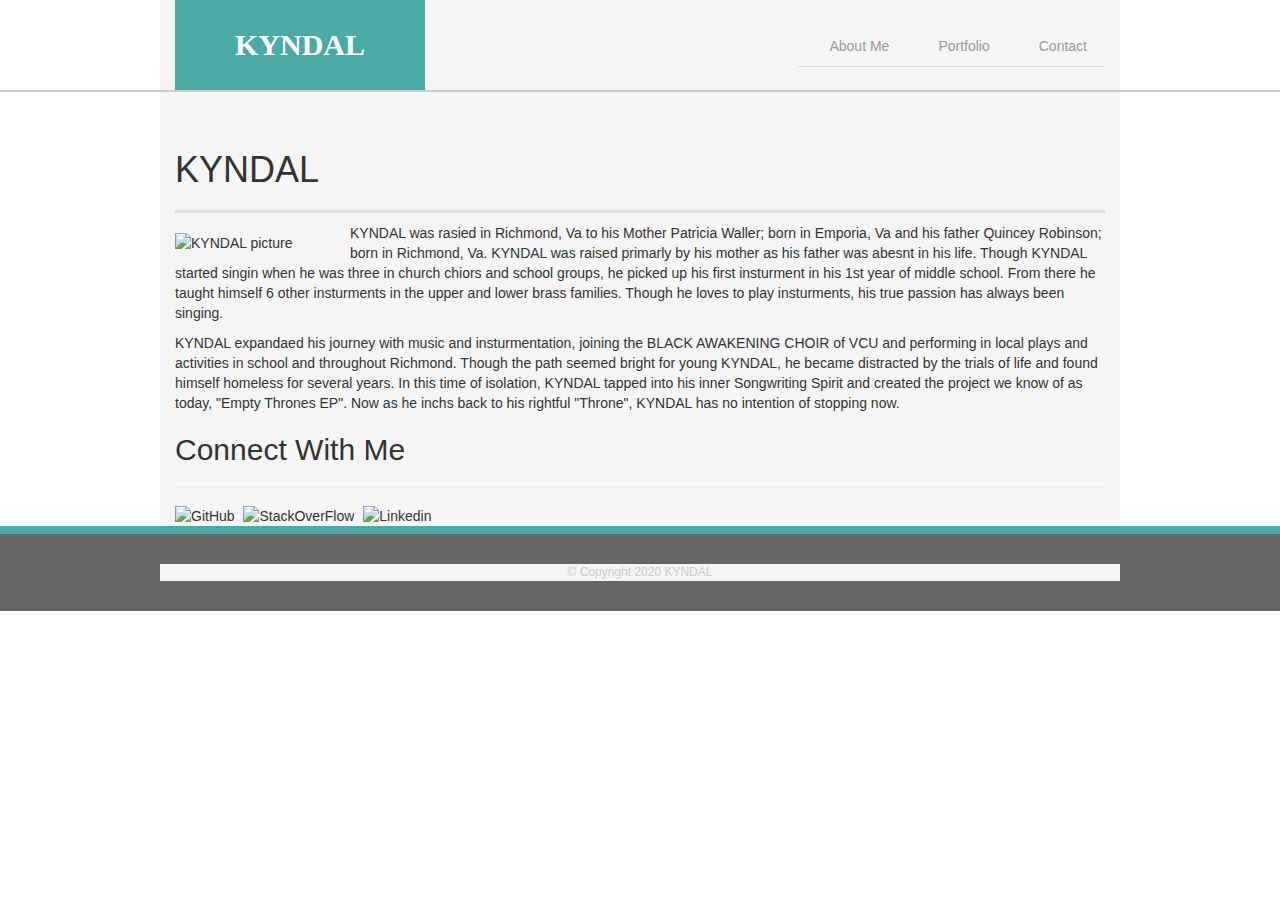
==== index.html @ db289b09 "changes" ====
<!DOCTYPE html>
<html lang="en">

<head>
    <meta charset="UTF-8">
    <meta name="viewport" content="width=device-width, initial-scale=1.0">
    <title>KYNDAL</title>
    <link rel="stylesheet" type="text/css" href="assets/css/reset.css">
    <link rel="stylesheet" type="text/css" href="assets/css/style.css">
    <!-- I used JavaScript due to menu list, it does not work when resize the page. the navigation bar it gives you bar only.
  To get the list of menu we need JavaScript. -->
  <!-- FontAwesome Javascript -->
  <script src="https://use.fontawesome.com/975495775e.js"></script>

  <!-- Bootstrap core JavaScript -->
  <script src="http://code.jquery.com/jquery-3.3.1.slim.min.js"
    integrity="sha256-3edrmyuQ0w65f8gfBsqowzjJe2iM6n0nKciPUp8y+7E=" crossorigin="anonymous"></script>
  <script src="https://maxcdn.bootstrapcdn.com/bootstrap/3.3.7/js/bootstrap.min.js"
    integrity="sha384-Tc5IQib027qvyjSMfHjOMaLkfuWVxZxUPnCJA7l2mCWNIpG9mGCD8wGNIcPD7Txa"
    crossorigin="anonymous"></script>

  <!-- Bootstrap core CSS -->
  <link rel="stylesheet" href="https://maxcdn.bootstrapcdn.com/bootstrap/3.3.7/css/bootstrap.min.css"
    integrity="sha384-BVYiiSIFeK1dGmJRAkycuHAHRg32OmUcww7on3RYdg4Va+PmSTsz/K68vbdEjh4u" crossorigin="anonymous">

  <!-- Custom CSS -->
  <link rel="stylesheet" href="assets/Css/style.css">

  <link href="https://fonts.googleapis.com/css?family=Playfair+Display:600|Raleway:300,400,600" rel="stylesheet">
</head>

<body>
    <header id="masterhead">
        <div class="container">
            <a href="Homework1.html" id="logo">
                KYNDAL</a>
            <nav>
                <ul class="nav nav-tabs" id="myTab" role="tablist">
                    <li class="nav-item">
                      <a class="nav-link active" id="home-tab" data-toggle="tab" href="#index.html" role="tab" aria-controls="home" aria-selected="true">About Me</a>
                    </li>
                    <li class="nav-item">
                      <a class="nav-link" id="profile-tab" data-toggle="tab" href="#portfolio.html" role="tab" aria-controls="profile" aria-selected="false">Portfolio</a>
                    </li>
                    <li class="nav-item">
                      <a class="nav-link" id="contact-tab" data-toggle="tab" href="#contact.html" role="tab" aria-controls="contact" aria-selected="false">Contact</a>
                    </li>
                  </ul>
                  <div class="tab-content" id="myTabContent">
                    <div class="tab-pane fade show active" id="home-tab" role="tabpanel" aria-labelledby="home-tab">...</div>
                    <div class="tab-pane fade" id="profile-tab" role="tabpanel" aria-labelledby="profile-tab">...</div>
                    <div class="tab-pane fade" id="contact-tab" role="tabpanel" aria-labelledby="contact-tab">...</div>
                  </div>
            </nav>
        </div>
    </header>
    <div id="main-container" class="container">
        <section class="main-container">
            <h1>KYNDAL</h1>

            <img src="assets/img/Copy of 3.JPG" class="auth-image"
                alt="KYNDAL picture">

            <p>
                KYNDAL was rasied in Richmond, Va to his Mother Patricia Waller; born in Emporia, Va and his father
                Quincey
                Robinson; born in Richmond, Va. KYNDAL was raised primarly by his mother as his father was abesnt in his
                life. Though KYNDAL started singin when he was three in church chiors and school groups, he picked up
                his
                first insturment in his 1st year of middle school. From there he taught himself 6 other insturments in
                the
                upper and lower brass families. Though he loves to play insturments, his true passion has always been
                singing.
            </p>

            <p>
                KYNDAL expandaed his journey with music and insturmentation, joining the BLACK AWAKENING CHOIR of VCU
                and
                performing in local plays and activities in school and throughout Richmond. Though the path seemed
                bright
                for young KYNDAL, he became distracted by the trials of life and found himself homeless for several
                years.
                In this time of isolation, KYNDAL tapped into his inner Songwriting Spirit and created the project we
                know
                of as today, "Empty Thrones EP". Now as he inchs back to his rightful "Throne", KYNDAL has no intention
                of
                stopping now.
            </p>
        </section>
        <section>

        </section class="sidebar">
        <div id="connect">
            <h2>Connect With Me</h2>

            <img src="https://cdn0.iconfinder.com/data/icons/octicons/1024/mark-github-512.png" class="social"
                alt="GitHub">
            <img src="https://cdn1.iconfinder.com/data/icons/picons-social/57/stackoverflow_rounded-512.png"
                class="social" alt="StackOverFlow">
            <img src="https://cdn1.iconfinder.com/data/icons/logotypes/32/square-linkedin-512.png" class="social"
                alt="Linkedin">

        </div>
        </section>
    </div>
    <footer>
        <div class="container">
            &copy; Copyright 2020 KYNDAL
        </div>
    </footer>
</body>

</html>
---- assets/css/style.css ----
/* Makes width and height easier to adjust */
* {
    box-sizing: border-box;
}

/* overflow: auto lets the container stretch to
accommodate the content */
body {
    background: url('file:///Users/kendallh2/Downloads/concrete_seamless/concrete_seamless.png');
    font-size: 18px;
    line-height: 34px;
    font-family: Arial, Helvetica, sans-serif;
    color: #777777;
    
}

.container {
    width: 100%;
    max-width: 960px;
    margin: 0 auto;
    clear: both;
    background-color: whitesmoke;
}

h1, h2, h3, p {
    margin-bottom: 20px;
}
p:last-child {
    margin-bottom: 0;
}

h1, h2, h3 {
    font-family: Georgia, 'Times New Roman', Times, serif;
    font-weight: 700;
    color: #4aaaa5;
}

h1 {
    font-size: 30px;
    line-height: 49px;
    border-bottom: 3px solid #dddddd;
    padding-bottom: 20px;
}

h2, h3 {
    font-size: 22px;
}

#masterhead {
    background: #ffffff;
    margin: 0 0 30px;
    z-index: 99;
    color: #ffffff;
    overflow: auto;
    border-bottom: 2px solid #cccccc;
    position: fixed;
    width: 100%;
}

#logo {
    width: 250px;
    height: 90px;
    background: #4aaaa5;
    float: left;
    font-family: Georgia, 'Times New Roman', Times, serif;
    text-align: center;
    line-height: 90px;
    color: #ffffff;
    font-weight: 700;
    font-size: 30px;
    text-decoration: none;
}

nav {
    float: right;
    margin-top: 25px;
}

nav a {
    color: #999999;
    text-decoration: none;
    margin-left: 15px;
    display: inline-block;
    border-left: 1px solid #efefef;
    padding-left: 15px;
    line-height: 18px;
}

nav a:first-child {
    border-left: 0 none;
}

/*main*/
#main-container {
    padding-top: 130px;
}

.main-section {
    background: #ffffff;
    padding: 30px;
    margin: 0 0 40px 0;
    width: 100%;
    max-width: 650px;
    float: left;
    border: 1px solid #dddddd;
}

.auth-image {
    width: 150px;
    height: auto;
    margin-top: 10px;
    float: left;
    margin-right: 25px;
}

/*sidebar*/
.sidebar {
    background: #ffffff;
    padding: 30px;
    width: 100%;
    max-width: 200px;
    float: right;
    border: 1px solid #dddddd;
    margin-bottom: 20px;
}

h3, sidebar, h2 {
    border-bottom: 2px solid #eee;
    padding-bottom: 20px;
    margin-bottom: 15px;
    line-height: 22px;
}

.social {
    width: 62px;
    height: 62px;
    margin-top: 8px;
    margin-right: 5px;
}

.social:last-child {
    margin-right: 0;
}

/*footer*/
footer {
    background: #666666;
    color: #ffffff;
    padding: 30px 0;
    color: both;
    border-top: 8px solid #4aaaa5;
    color: #cccccc;
    font-size: 12px;
    text-align: center;
}
/*portfolio*/
.work {
    width: 274px;
    overflow: auto;
    position: relative;
    float: left;
    margin: 20px 0 25px;
    background-color: #4aaaa5;
}
.work:nth-child(even) {
    margin-right: 40px;
}

.work img{
    width: 100%;
    border: 0 none;
    opacity: .8;

}
.work h3 {
    border-bottom: 0;
    background: #4aaaa5;
    color: #ffffff;
    text-align: center;
    position: absolute;
    bottom: 20px;
    padding: 15px;
    width: 100%;
    line-height: 30px;
    margin-bottom: 0;
    font-weight: 300;
}

/*contact*/

#contact-form ul {
    margin-bottom: 20px;
}

#contact-form li {
    margin-bottom: 10px;
}

label,
input [type = text]
input [type = email],
textarea {
    display: block;
    width: 100%;
}

input [type = text]
input [type = email],
textarea{
    height: 35px;
    border: 1px solid #dddddd;
    padding: 0 10px;
    font-size: 14px;
}

textarea {
    height: 200px;
}

input [type = submit] {
    background: #4aaaa5;
    border: 0 none;
    color: #ffffff;
    font-size: 18px;
    padding: 10px 30px;
    cursor: pointer;
    }

@media only screen and (max-width: 980px) {
    .container {
        padding: 0 20px;
        max-width: 760px;
    }
    #main-container {
        padding-top: 130px;
    }
    .main-section {
        max-width: 420px;
    }
    .work {
        width: 100%;
    }
    .auth-image {
        width: 100%;
        margin-bottom: 20px;
    }
}

@media only screen and (max-width: 760px) {
    .main-section, .sidebar {
        max-width: 100%;
    }

    #main-container {
        overflow: auto;
    }
    .sidebar {
        margin-bottom: 20px;
    }
    .work {
        width: 47%;
        margin-bottom: 10px;
    }
    .work:nth-child(even) {
        margin-right: 0;
    }
    .work:nth-child(odd) {
        float: right;
    }
    .auth-image {
        width: 50%;
    }
}

@media only screen and (max-width: 640px) {
    #masthead {
        position: static;
        margin-bottom: 20px;
    }
    header.container {
        padding: 0;
    }
    #main-container {
        padding-top: 0;
    }
    #logo, .work, .auth-image {
        width: 100%;
    }
    nav {
        text-align: center;
        width: 100%;
        margin: 15px 0;
    }
    nav a {
        width: 30%;
        padding-left: 0;
        margin-left: 0;
    }
}
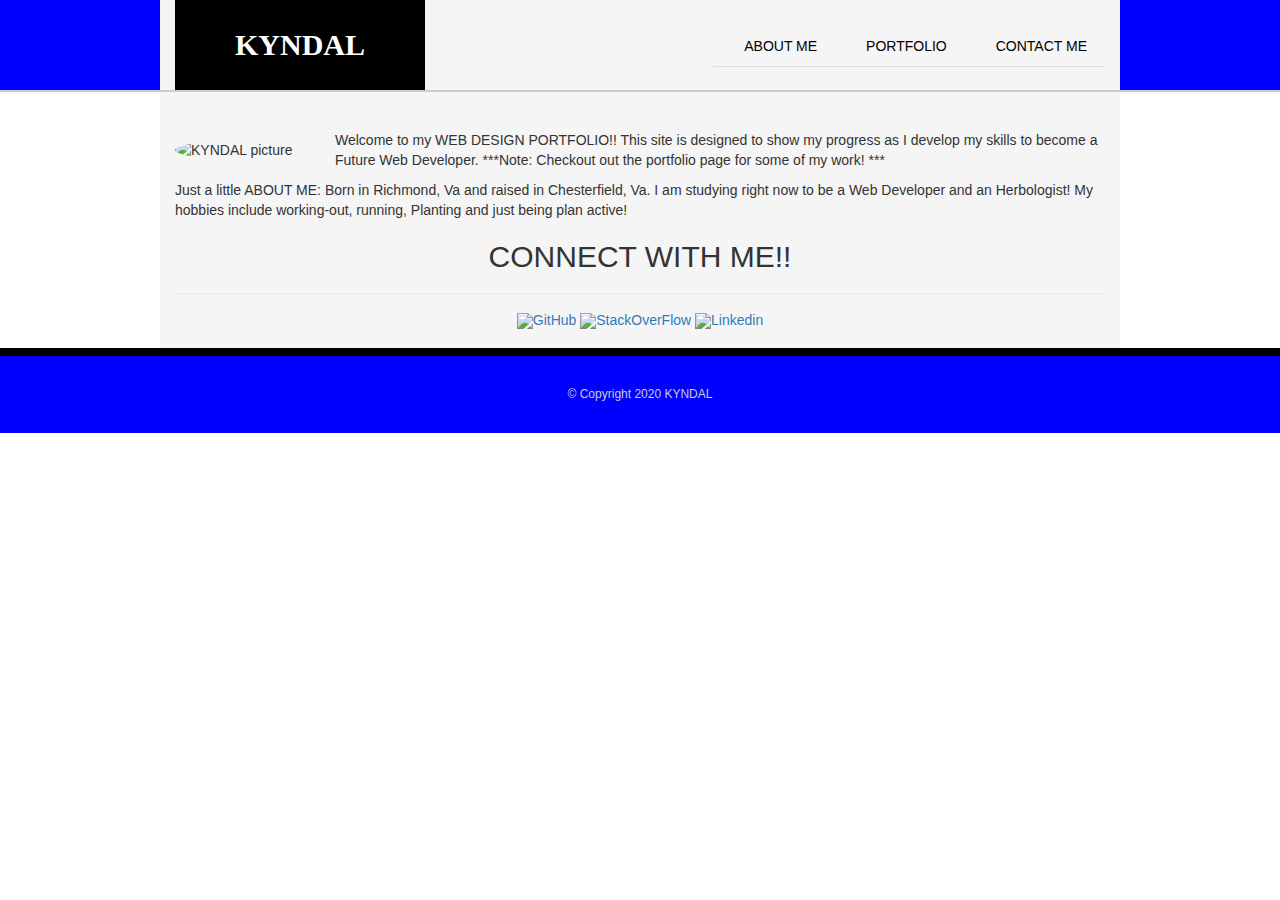
==== commit 206de137: "changes" ====
--- a/index.html
+++ b/index.html
@@ -2,12 +2,12 @@
 <html lang="en">
 
 <head>
-    <meta charset="UTF-8">
-    <meta name="viewport" content="width=device-width, initial-scale=1.0">
-    <title>KYNDAL</title>
-    <link rel="stylesheet" type="text/css" href="assets/css/reset.css">
-    <link rel="stylesheet" type="text/css" href="assets/css/style.css">
-    <!-- I used JavaScript due to menu list, it does not work when resize the page. the navigation bar it gives you bar only.
+  <meta charset="UTF-8">
+  <meta name="viewport" content="width=device-width, initial-scale=1.0">
+  <title>KYNDAL</title>
+  <link rel="stylesheet" type="text/css" href="assets/css/reset.css">
+  <link rel="stylesheet" type="text/css" href="assets/css/style.css">
+  <!-- I used JavaScript due to menu list, it does not work when resize the page. the navigation bar it gives you bar only.
   To get the list of menu we need JavaScript. -->
   <!-- FontAwesome Javascript -->
   <script src="https://use.fontawesome.com/975495775e.js"></script>
@@ -27,87 +27,67 @@
   <link rel="stylesheet" href="assets/Css/style.css">
 
   <link href="https://fonts.googleapis.com/css?family=Playfair+Display:600|Raleway:300,400,600" rel="stylesheet">
+  <link rel="icon" type="image/gif" href="assets/Img/Copy of 3.JPG" />
 </head>
 
 <body>
-    <header id="masterhead">
-        <div class="container">
-            <a href="Homework1.html" id="logo">
-                KYNDAL</a>
-            <nav>
-                <ul class="nav nav-tabs" id="myTab" role="tablist">
-                    <li class="nav-item">
-                      <a class="nav-link active" id="home-tab" data-toggle="tab" href="#index.html" role="tab" aria-controls="home" aria-selected="true">About Me</a>
-                    </li>
-                    <li class="nav-item">
-                      <a class="nav-link" id="profile-tab" data-toggle="tab" href="#portfolio.html" role="tab" aria-controls="profile" aria-selected="false">Portfolio</a>
-                    </li>
-                    <li class="nav-item">
-                      <a class="nav-link" id="contact-tab" data-toggle="tab" href="#contact.html" role="tab" aria-controls="contact" aria-selected="false">Contact</a>
-                    </li>
-                  </ul>
-                  <div class="tab-content" id="myTabContent">
-                    <div class="tab-pane fade show active" id="home-tab" role="tabpanel" aria-labelledby="home-tab">...</div>
-                    <div class="tab-pane fade" id="profile-tab" role="tabpanel" aria-labelledby="profile-tab">...</div>
-                    <div class="tab-pane fade" id="contact-tab" role="tabpanel" aria-labelledby="contact-tab">...</div>
-                  </div>
-            </nav>
+  <header id="masterhead">
+    <div class="container">
+      <a href="index.html" id="logo">
+        KYNDAL</a>
+      <nav>
+        <ul class="nav nav-tabs">
+          <li class="nav-item">
+            <a class="nav-link active" href="index.html">ABOUT ME</a>
+          </li>
+          <li class="nav-item">
+            <a class="nav-link" href="portfolio.html">PORTFOLIO</a>
+          </li>
+          <li class="nav-item">
+            <a class="nav-link" href="contact.html">CONTACT ME</a>
+          </li>
+        </ul>
+      </nav>
+    </div>
+  </header>
+
+  <div id="main-container" class="container">
+    <section class="main-container">
+
+      <img src="assets/img/Copy of 3.JPG" class="auth-image" alt="KYNDAL picture">
+
+      <p>
+        Welcome to my WEB DESIGN PORTFOLIO!! This site is designed to show my progress as I develop my skills to become a Future Web Developer. ***Note: Checkout out the portfolio page for some of my work! ***
+      </p>
+
+      <p>
+        Just a little  ABOUT ME:
+        Born in Richmond, Va and raised in Chesterfield, Va. I am studying right now to be a Web Developer and an Herbologist! My hobbies include working-out, running, Planting and just being plan active!
+
+      </p>
+    </section>
+    <section>
+      <div class="card" style="width: 100%; line-height: 100%;">
+        <div class="card-body">
+          <h2 class="card-title">CONNECT WITH ME!!</h2>
+          <a href="https://github.com/hillkr2?tab=repositories">
+          <img src="https://cdn0.iconfinder.com/data/icons/octicons/1024/mark-github-512.png" class="social"
+            alt="GitHub" href="https://github.com/hillkr2?tab=repositories" ></a>
+            <a href="https://stackexchange.com/users/18197907/kendall-hill">
+          <img src="https://cdn1.iconfinder.com/data/icons/picons-social/57/stackoverflow_rounded-512.png"
+            class="social" alt="StackOverFlow" href="https://stackexchange.com/users/18197907/kendall-hill"></a>
+            <a href="www.linkedin.com/in/hillkr2">
+          <img src="https://cdn1.iconfinder.com/data/icons/logotypes/32/square-linkedin-512.png" class="social"
+            alt="Linkedin" href="https://linkedin.com/in/hillkr2/"></a>
         </div>
-    </header>
-    <div id="main-container" class="container">
-        <section class="main-container">
-            <h1>KYNDAL</h1>
-
-            <img src="assets/img/Copy of 3.JPG" class="auth-image"
-                alt="KYNDAL picture">
-
-            <p>
-                KYNDAL was rasied in Richmond, Va to his Mother Patricia Waller; born in Emporia, Va and his father
-                Quincey
-                Robinson; born in Richmond, Va. KYNDAL was raised primarly by his mother as his father was abesnt in his
-                life. Though KYNDAL started singin when he was three in church chiors and school groups, he picked up
-                his
-                first insturment in his 1st year of middle school. From there he taught himself 6 other insturments in
-                the
-                upper and lower brass families. Though he loves to play insturments, his true passion has always been
-                singing.
-            </p>
-
-            <p>
-                KYNDAL expandaed his journey with music and insturmentation, joining the BLACK AWAKENING CHOIR of VCU
-                and
-                performing in local plays and activities in school and throughout Richmond. Though the path seemed
-                bright
-                for young KYNDAL, he became distracted by the trials of life and found himself homeless for several
-                years.
-                In this time of isolation, KYNDAL tapped into his inner Songwriting Spirit and created the project we
-                know
-                of as today, "Empty Thrones EP". Now as he inchs back to his rightful "Throne", KYNDAL has no intention
-                of
-                stopping now.
-            </p>
-        </section>
-        <section>
-
-        </section class="sidebar">
-        <div id="connect">
-            <h2>Connect With Me</h2>
-
-            <img src="https://cdn0.iconfinder.com/data/icons/octicons/1024/mark-github-512.png" class="social"
-                alt="GitHub">
-            <img src="https://cdn1.iconfinder.com/data/icons/picons-social/57/stackoverflow_rounded-512.png"
-                class="social" alt="StackOverFlow">
-            <img src="https://cdn1.iconfinder.com/data/icons/logotypes/32/square-linkedin-512.png" class="social"
-                alt="Linkedin">
-
-        </div>
-        </section>
+      </div>
+    </section>
+  </div>
+  </body>
+<footer>
+    <div class="container" id="footer">
+      &copy; Copyright 2020 KYNDAL
     </div>
-    <footer>
-        <div class="container">
-            &copy; Copyright 2020 KYNDAL
-        </div>
-    </footer>
-</body>
+  </footer>
 
 </html>--- a/assets/css/style.css
+++ b/assets/css/style.css
@@ -6,11 +6,12 @@
 /* overflow: auto lets the container stretch to
 accommodate the content */
 body {
-    background: url('file:///Users/kendallh2/Downloads/concrete_seamless/concrete_seamless.png');
+
     font-size: 18px;
+    background-color: black;
     line-height: 34px;
     font-family: Arial, Helvetica, sans-serif;
-    color: #777777;
+    color: black;
     
 }
 
@@ -29,10 +30,19 @@
     margin-bottom: 0;
 }
 
-h1, h2, h3 {
+h1 {
     font-family: Georgia, 'Times New Roman', Times, serif;
     font-weight: 700;
-    color: #4aaaa5;
+    color: blue;
+    text-align: center;
+    font-size: 100%;
+    margin-top: 2%;
+}
+
+h3{
+    color: blue;
+    font-weight: 700;
+    font-family: Georgia, 'Times New Roman', Times, serif;
 }
 
 h1 {
@@ -42,10 +52,17 @@
     padding-bottom: 20px;
 }
 
-h2, h3 {
+ h3 {
     font-size: 22px;
 }
-
+h2{
+    text-align: center;
+    color: black;
+    font-weight: 300;
+    font-size: 30px;
+    font-style: bold;
+    font-family: Georgia, 'Times New Roman', Times, serif;
+}
 #masterhead {
     background: #ffffff;
     margin: 0 0 30px;
@@ -60,7 +77,7 @@
 #logo {
     width: 250px;
     height: 90px;
-    background: #4aaaa5;
+    background: black;
     float: left;
     font-family: Georgia, 'Times New Roman', Times, serif;
     text-align: center;
@@ -110,9 +127,17 @@
     height: auto;
     margin-top: 10px;
     float: left;
-    margin-right: 25px;
-}
-
+    margin-right: 10px;
+    border: blue;
+    border-color: blue;
+    border-style: solid bold;
+    border-width: 50px;
+    border-radius: 100%;
+}
+
+#masterhead{
+    background-color: blue;
+}
 /*sidebar*/
 .sidebar {
     background: #ffffff;
@@ -123,19 +148,25 @@
     border: 1px solid #dddddd;
     margin-bottom: 20px;
 }
-
-h3, sidebar, h2 {
+h3, .sidebar, h2 {
     border-bottom: 2px solid #eee;
     padding-bottom: 20px;
     margin-bottom: 15px;
     line-height: 22px;
 }
-
+#footer{
+    background-color: blue;
+}
+.card{
+    text-align: center;
+}
 .social {
-    width: 62px;
-    height: 62px;
+    width: 32px;
+    height: 32px;
     margin-top: 8px;
     margin-right: 5px;
+    text-align: center;
+    margin-bottom: 2%;
 }
 
 .social:last-child {
@@ -144,11 +175,11 @@
 
 /*footer*/
 footer {
-    background: #666666;
+    background: blue;
     color: #ffffff;
     padding: 30px 0;
     color: both;
-    border-top: 8px solid #4aaaa5;
+    border-top: 8px solid black;
     color: #cccccc;
     font-size: 12px;
     text-align: center;
@@ -225,7 +256,14 @@
     padding: 10px 30px;
     cursor: pointer;
     }
-
+    .nav-link{
+        color: black;
+    }
+}
+.contact-form{
+    text-align: center;
+    margin-left: 50%;
+}
 @media only screen and (max-width: 980px) {
     .container {
         padding: 0 20px;
@@ -246,6 +284,7 @@
     }
 }
 
+
 @media only screen and (max-width: 760px) {
     .main-section, .sidebar {
         max-width: 100%;
@@ -296,5 +335,4 @@
         padding-left: 0;
         margin-left: 0;
     }
-}
-
+}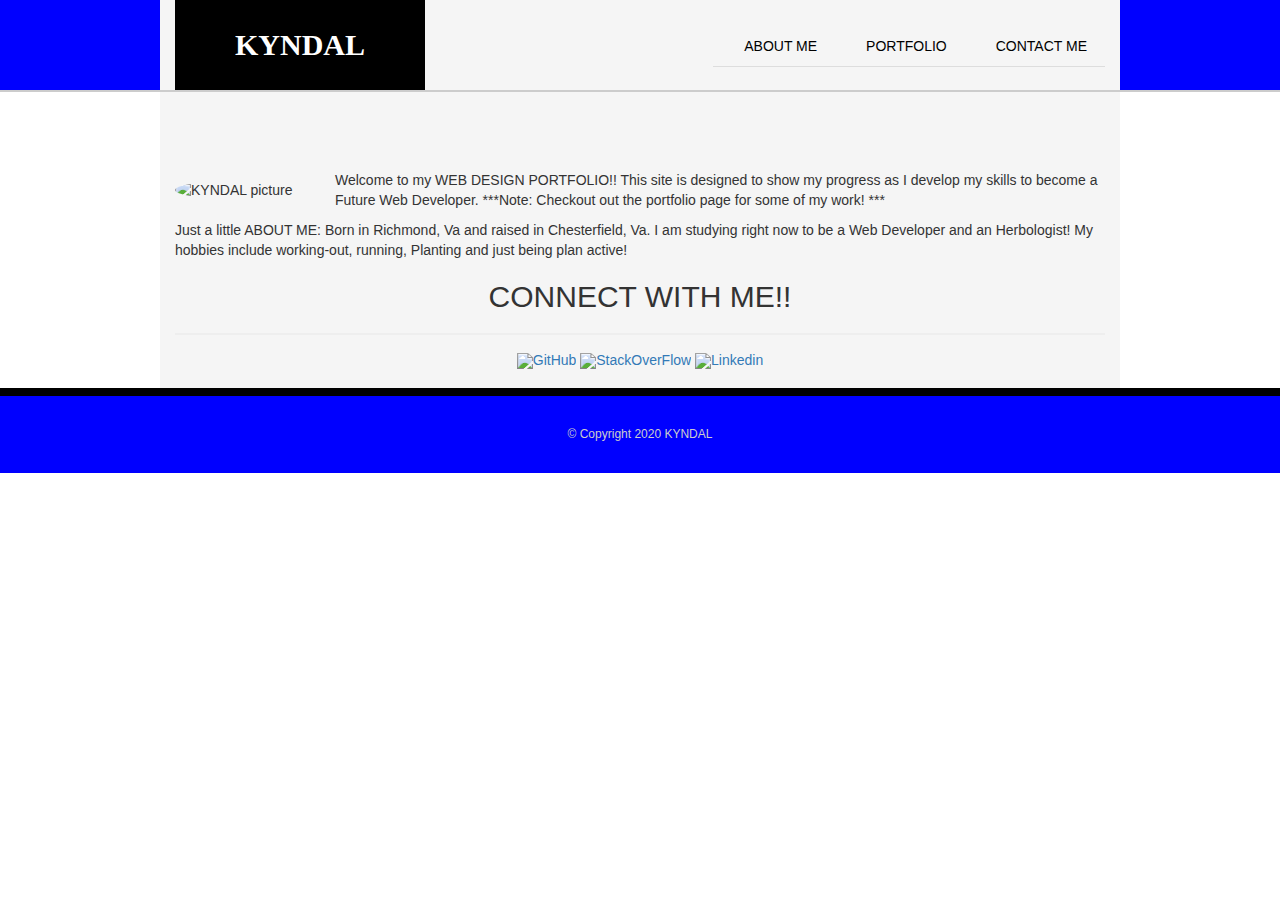
==== commit d2f88d75: "changes" ====
--- a/index.html
+++ b/index.html
@@ -50,11 +50,12 @@
       </nav>
     </div>
   </header>
-
+  <br/>
+  <br/>
   <div id="main-container" class="container">
     <section class="main-container">
 
-      <img src="assets/img/Copy of 3.JPG" class="auth-image" alt="KYNDAL picture">
+      <img src="assets/Img/Copy of 3.JPG" class="auth-image" alt="KYNDAL picture">
 
       <p>
         Welcome to my WEB DESIGN PORTFOLIO!! This site is designed to show my progress as I develop my skills to become a Future Web Developer. ***Note: Checkout out the portfolio page for some of my work! ***
--- a/assets/css/style.css
+++ b/assets/css/style.css
@@ -256,13 +256,13 @@
     padding: 10px 30px;
     cursor: pointer;
     }
-    .nav-link{
+.nav-link{
         color: black;
     }
-}
+
 .contact-form{
     text-align: center;
-    margin-left: 50%;
+
 }
 @media only screen and (max-width: 980px) {
     .container {
@@ -286,7 +286,7 @@
 
 
 @media only screen and (max-width: 760px) {
-    .main-section, .sidebar {
+    .main-section, .sidebar, #masterhead, #portfolio-container {
         max-width: 100%;
     }
 
@@ -310,11 +310,15 @@
         width: 50%;
     }
 }
+#portfolio1-container, #portfolio-container{
+    background-color: skyblue;
+}
 
 @media only screen and (max-width: 640px) {
-    #masthead {
+    #masthead, #portfolio-container {
         position: static;
-        margin-bottom: 20px;
+        margin-bottom: 0px;
+        line-height: 5%;
     }
     header.container {
         padding: 0;
@@ -335,4 +339,40 @@
         padding-left: 0;
         margin-left: 0;
     }
+}
+@media only screen and (max-width: 375px) {
+    #masthead, #portfolio-container {
+        position: static;
+        margin-bottom: 0px;
+        line-height: 5%;
+    }
+    header.container {
+        padding: 0;
+    }
+    .main-container {
+        padding-top: 0;
+        margin-top: 80%;
+    }
+    #portfolio-container{
+        padding-top: 0;
+        line-height: 50%;
+
+    }
+    #logo, .work, .auth-image {
+        width: 100%;
+    }
+    .label{
+        margin-top: 60%;
+        padding-top: 3;
+    }
+    nav {
+        text-align: center;
+        width: 100%;
+        margin: 15px 0;
+    }
+    nav a {
+        width: 30%;
+        padding-left: 0;
+        margin-left: 0;
+    }
 }